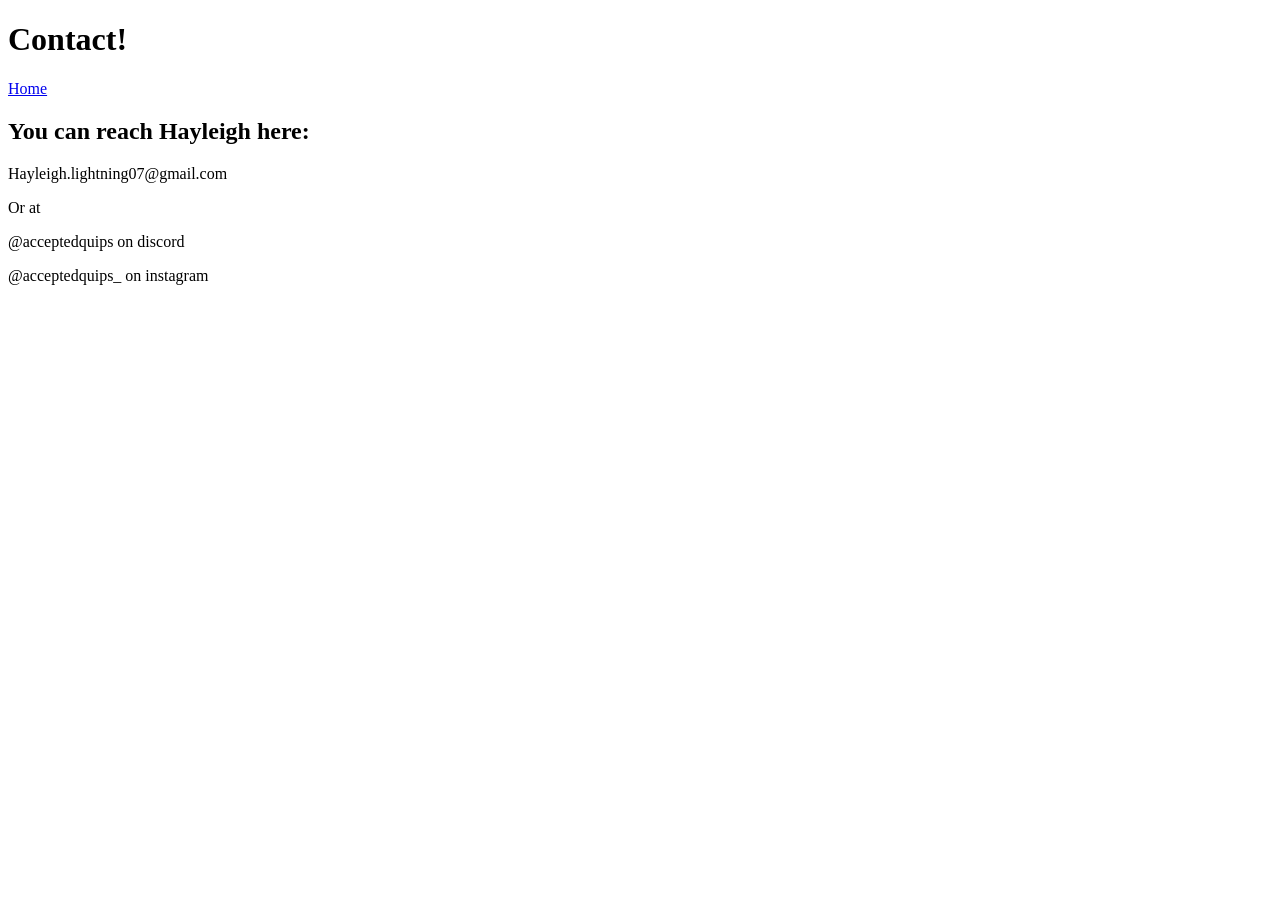
==== pages/contact.html @ c2a96c44 "added pages and image folders" ====
<!DOCTYPE html>
<html lang="en">
<head>
    <meta charset="UTF-8">
    <meta name="viewport" content="width=device-width, initial-scale=1.0">
    <title>Contact!</title>
</head>
<body>
    <header>
        <h1>Contact!</h1>
        <nav>
            <a href="../index.html" >Home</a>
        </nav>
    </header>
    <h2>You can reach Hayleigh here:</h2>

    <p>Hayleigh.lightning07@gmail.com</p>

    <p>Or at</p>

    <p>@acceptedquips on discord</p>
    <p>@acceptedquips_ on instagram</p>

</body>
</html>
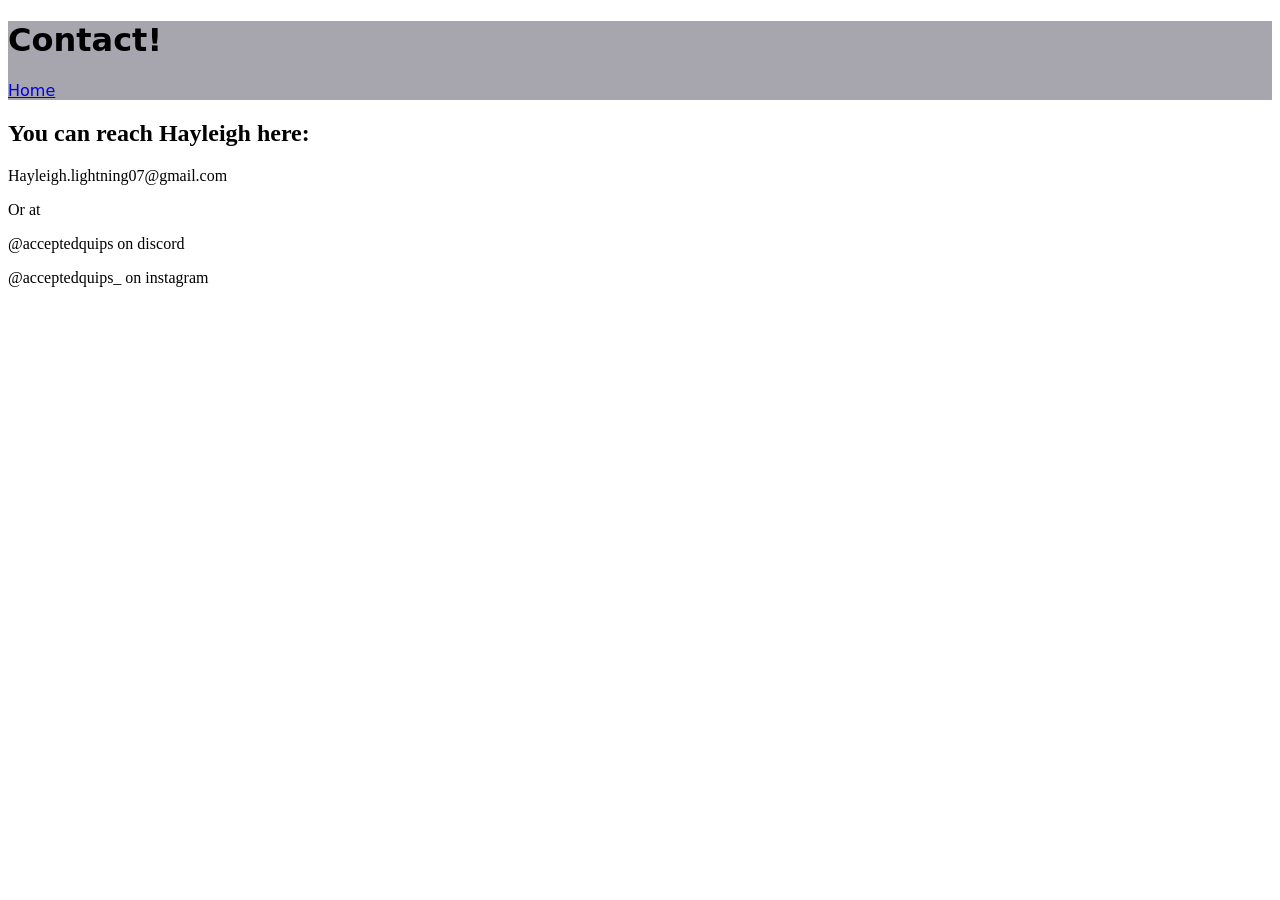
==== commit fc0505eb: "added color and fonts" ====
--- a/pages/contact.html
+++ b/pages/contact.html
@@ -4,14 +4,16 @@
     <meta charset="UTF-8">
     <meta name="viewport" content="width=device-width, initial-scale=1.0">
     <title>Contact!</title>
+    <link rel="stylesheet" href="../styles.css"/>
 </head>
 <body>
-    <header>
+    <header class="contact-header">
         <h1>Contact!</h1>
-        <nav>
+        <nav class="contact-nav">
             <a href="../index.html" >Home</a>
         </nav>
     </header>
+    <!-- try make this a little nicer / detailed a bit more later , as nice as a contact page can get -->
     <h2>You can reach Hayleigh here:</h2>
 
     <p>Hayleigh.lightning07@gmail.com</p>
--- a/styles.css
+++ b/styles.css
@@ -0,0 +1,24 @@
+body {
+    color: black;
+    background-color: white;
+    font-family: 'Times New Roman', Times, serif
+    Arial, Helvetica, sans-serif
+}
+
+header {
+    background-color: white;
+      font-family: "Mystery Quest", system-ui;
+}
+
+footer {
+    background-color: white;
+}
+
+section {
+    background-color: #A7A6AE;
+}
+
+/* contact page stuff */
+.contact-header {
+    background-color:#A7A6AE;
+}
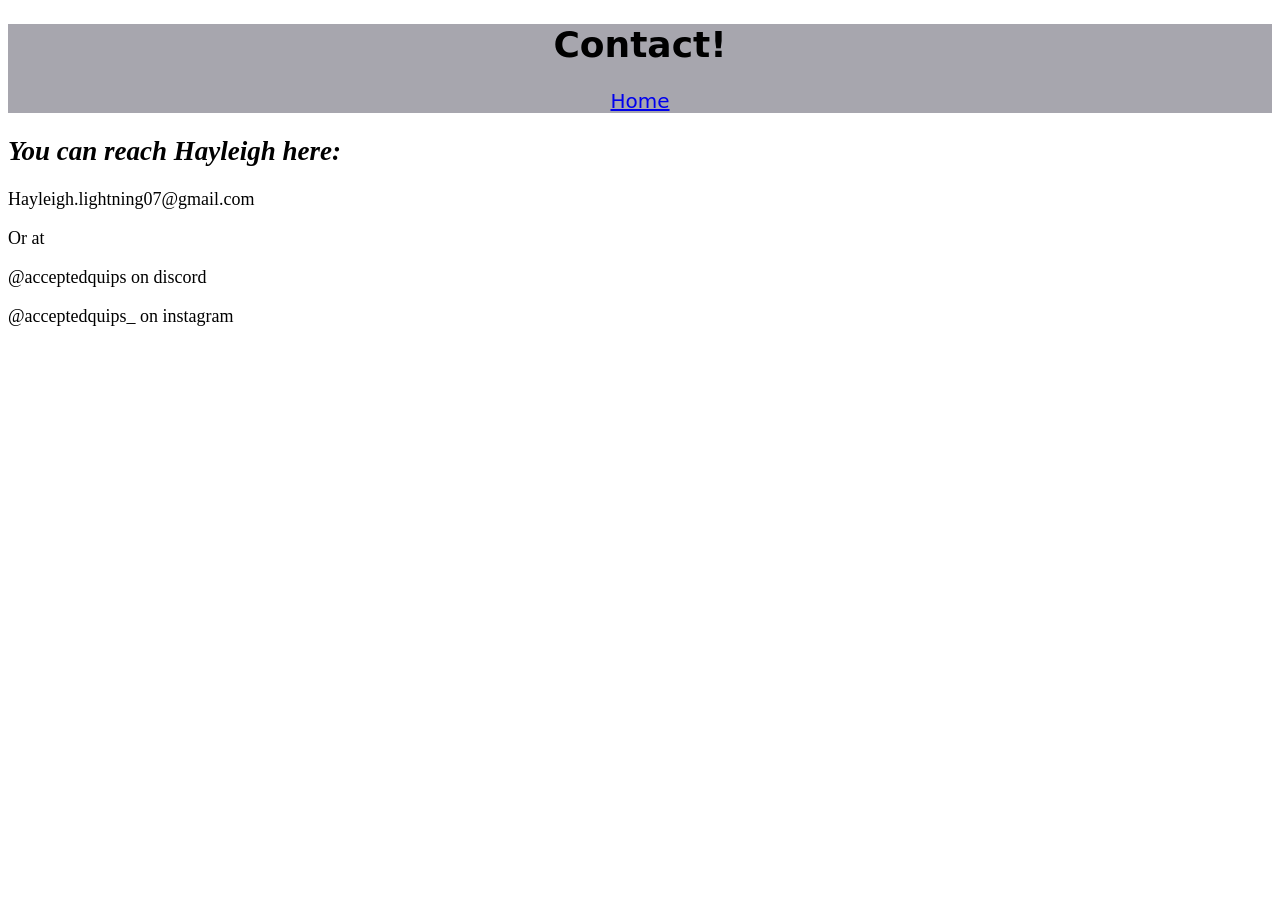
==== commit 64cd4ccb: "added a bit more to css" ====
--- a/pages/contact.html
+++ b/pages/contact.html
@@ -14,7 +14,7 @@
         </nav>
     </header>
     <!-- try make this a little nicer / detailed a bit more later , as nice as a contact page can get -->
-    <h2>You can reach Hayleigh here:</h2>
+    <h2><em><strong>You can reach Hayleigh here:</strong></em></h2>
 
     <p>Hayleigh.lightning07@gmail.com</p>
 
--- a/styles.css
+++ b/styles.css
@@ -1,8 +1,8 @@
 body {
-    color: black;
     background-color: white;
-    font-family: 'Times New Roman', Times, serif
-    Arial, Helvetica, sans-serif
+    font-family: 'Times New Roman', Times, serif,
+    Arial, Helvetica, sans-serif;
+    font-size: 18px;
 }
 
 header {
@@ -10,15 +10,59 @@
       font-family: "Mystery Quest", system-ui;
 }
 
-footer {
-    background-color: white;
+h1 {
+    font-family: "Mystery Quest", system-ui;
+    text-align: center;
+    a {
+        text-align: center;
+    }
+}
+
+header h1 {
+    font-size: 36px;
+}
+
+nav {
+    text-align: center;
+}
+
+div {
+  line-height: 1.5;
+}
+
+p {
+    font-weight: normal;
+
+}
+
+figcaption {
+   font-style: italic;
 }
 
 section {
     background-color: #A7A6AE;
 }
 
+footer {
+    text-align: right;
+}
+a {
+    font-size: 20px;
+}
+ a:hover {
+        color: #000000;
+        text-decoration: underline;
+    }
+
+    /* keep the colour palette in mind but maybe try adjust this colour later ? */
+    a:visited {
+        color: #6A5E6C;
+    }
+ a:active {
+        color: #000000;
+    }
+
 /* contact page stuff */
 .contact-header {
-    background-color:#A7A6AE;
+     background-color:#A7A6AE ;
 }
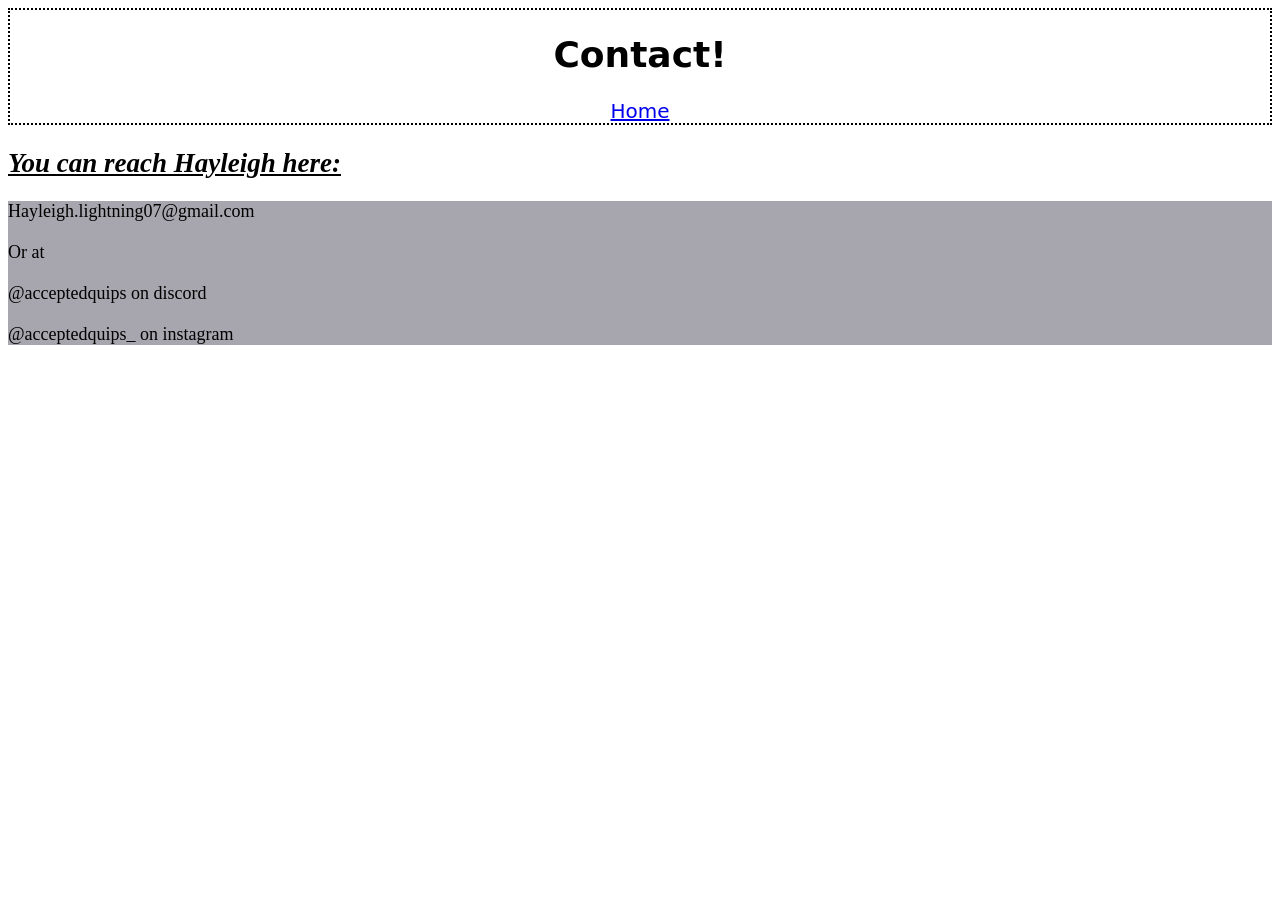
==== commit 8e9a2140: "did more css and a few new images" ====
--- a/pages/contact.html
+++ b/pages/contact.html
@@ -14,14 +14,15 @@
         </nav>
     </header>
     <!-- try make this a little nicer / detailed a bit more later , as nice as a contact page can get -->
-    <h2><em><strong>You can reach Hayleigh here:</strong></em></h2>
-
+    <h2 class="contacter"><em><strong>You can reach Hayleigh here:</strong></em></h2>
+    <section>
     <p>Hayleigh.lightning07@gmail.com</p>
 
     <p>Or at</p>
 
     <p>@acceptedquips on discord</p>
     <p>@acceptedquips_ on instagram</p>
+     </section>
 
 </body>
 </html>
--- a/styles.css
+++ b/styles.css
@@ -1,3 +1,5 @@
+/* maybe clean up this code a bit , later on */
+
 body {
     background-color: white;
     font-family: 'Times New Roman', Times, serif,
@@ -7,15 +9,13 @@
 
 header {
     background-color: white;
-      font-family: "Mystery Quest", system-ui;
+    border: 2px dotted black;
+      font-family: "Mystery Quest", system-ui, Arial, Helvetica, sans-serif;
 }
 
 h1 {
-    font-family: "Mystery Quest", system-ui;
+    font-family: "Mystery Quest", system-ui, Arial, Helvetica, sans-serif;
     text-align: center;
-    a {
-        text-align: center;
-    }
 }
 
 header h1 {
@@ -33,6 +33,13 @@
 p {
     font-weight: normal;
 
+}
+
+p {
+  margin-top: 10px;
+  margin-bottom: 20px;
+  margin-right: 30px;
+  margin-left: 0;
 }
 
 figcaption {
@@ -64,5 +71,11 @@
 
 /* contact page stuff */
 .contact-header {
-     background-color:#A7A6AE ;
+    border: 2px dotted black;
+    text-align: center;
+    background-color: white;
+}
+
+.contacter {
+    text-decoration: underline;
 }
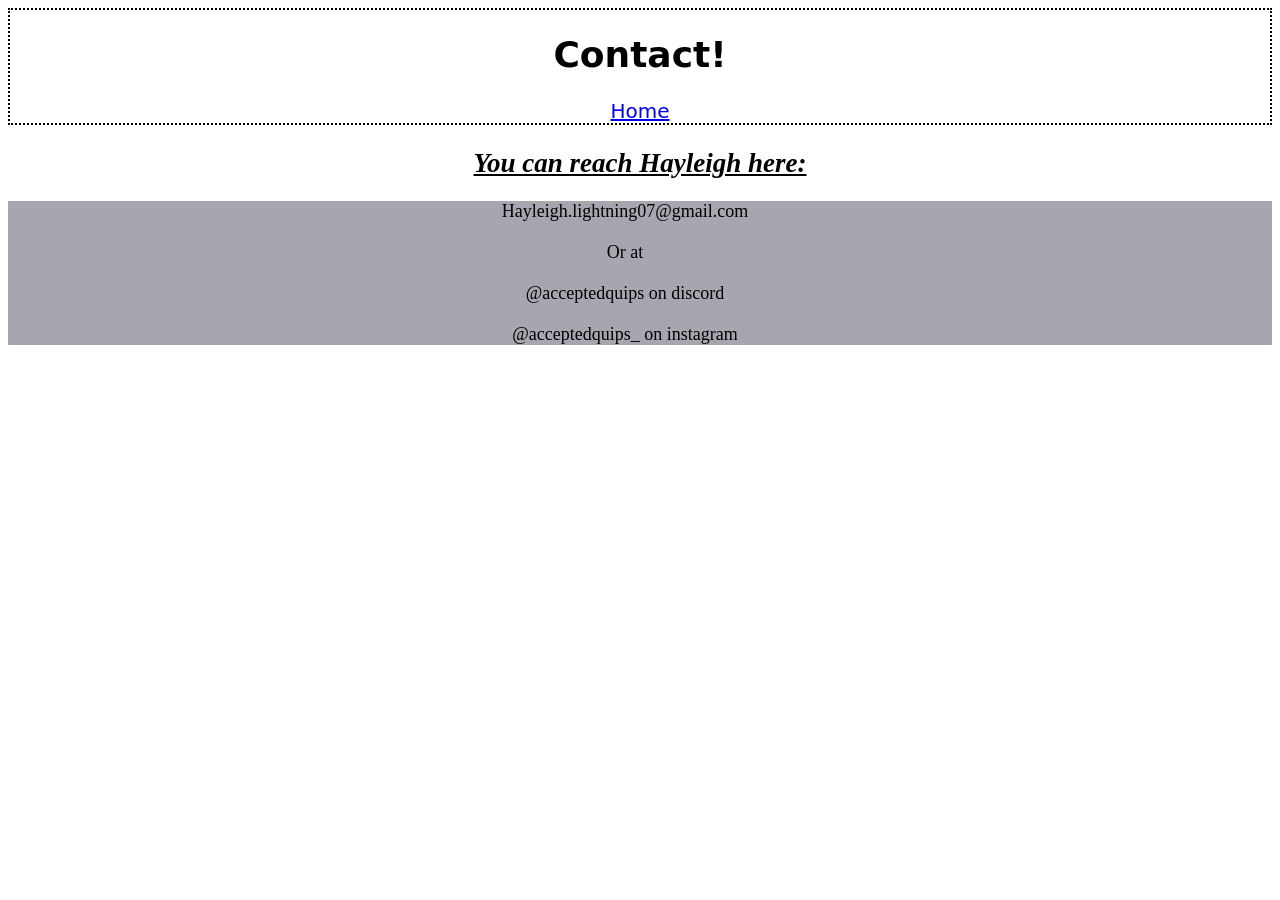
==== commit 3e61a770: "finalizing things and finishing details" ====
--- a/pages/contact.html
+++ b/pages/contact.html
@@ -6,14 +6,14 @@
     <title>Contact!</title>
     <link rel="stylesheet" href="../styles.css"/>
 </head>
-<body>
+<body class="contact">
     <header class="contact-header">
         <h1>Contact!</h1>
         <nav class="contact-nav">
             <a href="../index.html" >Home</a>
         </nav>
     </header>
-    <!-- try make this a little nicer / detailed a bit more later , as nice as a contact page can get -->
+    <!-- try make this a little nicer ? idk later -->
     <h2 class="contacter"><em><strong>You can reach Hayleigh here:</strong></em></h2>
     <section>
     <p>Hayleigh.lightning07@gmail.com</p>
--- a/styles.css
+++ b/styles.css
@@ -61,7 +61,6 @@
         text-decoration: underline;
     }
 
-    /* keep the colour palette in mind but maybe try adjust this colour later ? */
     a:visited {
         color: #6A5E6C;
     }
@@ -78,4 +77,8 @@
 
 .contacter {
     text-decoration: underline;
+}
+
+.contact {
+    text-align: center;
 }
